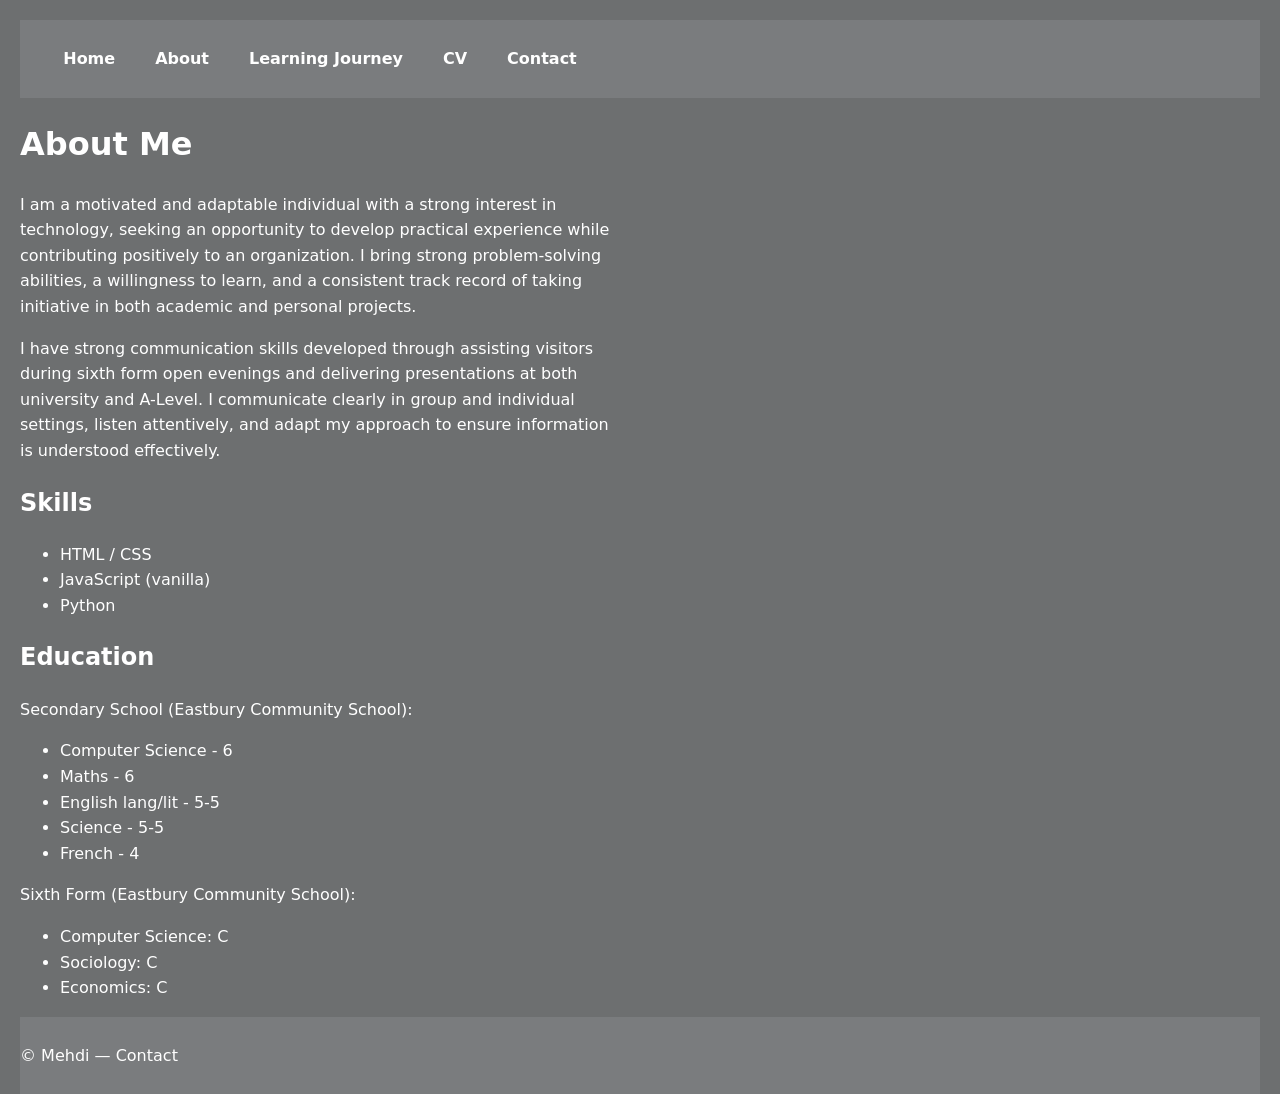
==== about.html @ 022f358a "Add files via upload" ====
<!doctype html>
<html lang="en">
<head>
  <link rel="stylesheet" href="styles.css">
  <meta charset="utf-8" />
  <meta name="viewport" content="width=device-width,initial-scale=1" />
  <title>About — Mehdi</title>
  <meta name="description" content="About Mehdi">
</head>
<body>
  <header class="site-header">
    <div class="container header-inner">
      <nav id="site-nav" class="site-nav" role="navigation" aria-hidden="true">
        <ul>
          <li><a href="index.html">Home</a></li>
          <li><a href="about.html">About</a></li>
          <li><a href="learning-journey.html">Learning Journey</a></li>
          <li><a href="cv.html">CV</a></li>
          <li><a href="contact.html">Contact</a></li>
        </ul>
      </nav>
    </div>
  </header>

  <main class="container">
    <h1>About Me</h1>

    <section id="bio">
      <p>I am a motivated and adaptable individual with a strong interest in technology, seeking an opportunity to develop practical experience while contributing positively to an organization. I bring strong problem-solving abilities, a willingness to learn, and a consistent track record of taking initiative in both academic and personal projects.</p>
      <p>I have strong communication skills developed through assisting visitors during sixth form open evenings and delivering presentations at both university and A-Level. I communicate clearly in group and individual settings, listen attentively, and adapt my approach to ensure information is understood effectively.</p>
    </section>

    <section id="skills">
      <h2>Skills</h2>
      <ul>
        <li>HTML / CSS</li>
        <li>JavaScript (vanilla)</li>
        <li>Python</li>
      </ul>
    </section>

    <section id="education">
      <h2>Education</h2>
      <p>Secondary School (Eastbury Community School):</p>
      <ul>
        <li>Computer Science - 6</li>
        <li>Maths - 6</li>
        <li>English lang/lit - 5-5</li>
        <li>Science - 5-5</li>
        <li>French - 4</li>
      </ul>
      <p>Sixth Form (Eastbury Community School):</p>
      <ul>
        <li>Computer Science: C</li>
        <li>Sociology: C</li>
        <li>Economics: C</li>
      </ul>
    </section>
  </main>

  <footer class="site-footer">
    <div class="container">
      <p>© <span id="year"></span> Mehdi — <a href="contact.html">Contact</a></p>
    </div>
  </footer>

  <script src="js/main.js"></script>
</body>
</html>
---- styles.css ----
/* Theme colors */
:root {
  --bg: #6d6f70;        /* This sets the background color of the page */
  --header-bg: #7a7c7e; /* This is the background color for the header and navigation */
  --accent: #c9d6ff;    /* A soft accent color for hover and active states */
  --text: #ffffff;      /* The main text color for easy reading */
  --muted: rgba(255,255,255,0.6); /* A muted color for less emphasis */
}

/* General styles */
html, body {
  height: 100%; /* Ensures the body takes up the full height */
  margin: 0;    /* Resets margin to avoid any unwanted space */
  transition: background-color 0.5s ease, color 0.5s ease; /* Simple fade transition for background and text color */
}

body {
  font-family: "Aptos", system-ui, -apple-system, "Segoe UI", "Helvetica Neue", Arial, sans-serif; /* A clean and modern font stack */
  background: var(--bg); /* Sets the background color */
  color: var(--text); /* Sets the text color */
  line-height: 1.6; /* Provides comfortable spacing between lines of text */
  padding: 20px; /* Prevents content from touching the browser edges */
  text-align: left; /* Aligns text to the left for readability */
  opacity: 1; /* Ensure body starts fully visible */
}

/* Fade out effect */
.fade-out {
  opacity: 0; /* Start hidden */
  transition: opacity 0.5s ease; /* Smooth transition for fading */
}

/* Fade in effect */
.fade-in {
  opacity: 1; /* Fully visible */
  transition: opacity 0.5s ease; /* Smooth transition for fading */
}

.container {
  max-width: 600px; /* Limits content width for better readability on larger screens */
}

/* Header and footer styles */
.site-header, .site-footer {
  background: var(--header-bg); /* Consistent background for header and footer */
  padding: 10px 0; /* Small padding for a lighter feel */
}

/* Navigation styles */
.site-header nav {
  display: flex; /* Uses flexbox for layout */
  justify-content: center; /* Centers the navigation items */
  align-items: center; /* Vertically centers the items */
  gap: 24px; /* Space between navigation items */
  padding: 8px 12px; /* Adds breathing room around the links */
}

/* Making the <ul> a flex container for cleaner layout */
.site-header nav ul {
  display: flex; /* Uses flexbox for horizontal layout */
  gap: 16px; /* Even spacing between each link */
  list-style: none; /* Removes default list styling */
  margin: 0; /* Resets margin */
  padding: 0; /* Resets padding */
  align-items: center; /* Vertically aligns items in the center */
}

/* Simple, predictable styles for each <li> */
.site-header nav ul li {
  display: block; /* Makes each list item a block for easier styling */
}

/* Styling for links to enhance user experience */
.site-header nav a {
  display: inline-block; /* Allows for easy padding adjustments */
  padding: 8px 12px; /* Comfortable size for clicking/tapping */
  color: var(--text); /* Main text color */
  background: transparent; /* No background for links by default */
  text-decoration: none; /* Removes underlines */
  border-radius: 6px; /* Slightly rounded corners for a softer look */
  transition: background-color 180ms ease, color 180ms ease, transform 160ms ease, box-shadow 160ms ease; /* Smooth transitions for hover effects */
  font-weight: 600; /* Makes text bolder for better readability */
  outline: none; /* Removes default focus outline */
}

/* Hover effects for a responsive feel */
.site-header nav a:hover {
  background: rgba(255,255,255,0.06); /* Subtle highlight on hover */
  transform: translateY(-2px); /* Slight lift effect to show interactivity */
  color: var(--accent); /* Changes text color to the accent color */
  box-shadow: 0 6px 14px rgba(0,0,0,0.12); /* Adds a gentle shadow for depth */
}

/* Focus styles for accessibility */
.site-header nav a:focus {
  box-shadow: 0 0 0 3px rgba(201,214,255,0.12); /* Clear focus ring for keyboard navigation */
  background: rgba(201,214,255,0.04); /* Light background on focus */
  color: var(--accent); /* Changes text color when focused */
  transform: none; /* Prevents movement on focus */
}

/* Active/current page indication */
.site-header nav a.active,
.site-header nav a[aria-current="page"] {
  background: linear-gradient(90deg, rgba(255,255,255,0.03), rgba(201,214,255,0.02)); /* Subtle gradient for active links */
  color: var(--accent); /* Accentuates the active link color */
  box-shadow: 0 4px 10px rgba(0,0,0,0.10); /* Adds a shadow for emphasis */
}

/* Styles for small screens */
@media (max-width: 420px) {
  .site-header nav ul {
    gap: 8px; /* Less space between items on smaller screens */
    flex-wrap: wrap; /* Allows items to wrap to a new line */
    justify-content: center; /* Centers items in the new line */
  }

  .site-header nav a {
    padding: 10px 14px; /* Slightly larger tap area for touch devices */
    font-size: 15px; /* Increases font size for better readability */
  }
}

/* General link styles */
a {
  color: var(--text); /* Uses the same text color for links */
  text-decoration: none; /* Removes underlines for a cleaner look */
}

/* Input and textarea styling */
input, textarea {
  width: 100%; /* Full width for inputs */
  padding: 10px; /* Comfortable padding */
  margin-bottom: 10px; /* Space below inputs */
  border: 1px solid rgba(255, 255, 255, 0.5); /* Subtle border for inputs */
  border-radius: 4px; /* Rounded corners for a softer appearance */
  background: transparent; /* Keeps the background clear */
}

/* Placeholder text styling */
input::placeholder,
textarea::placeholder {
  color: #333; /* Darker color for placeholder text for better visibility */
  opacity: 1; /* Makes sure the placeholder is fully opaque */
  font-size: 16px; /* Sets a readable font size */
  font-weight: bold; /* Bold placeholder for emphasis */
}

/* Button styling */
.btn {
  background: var(--header-bg); /* Matches the header background */
  color: #fff; /* White text for contrast */
  padding: 10px; /* Comfortable padding */
  border: none; /* No border for a clean look */
  cursor: pointer; /* Changes cursor to pointer for interactivity */
}
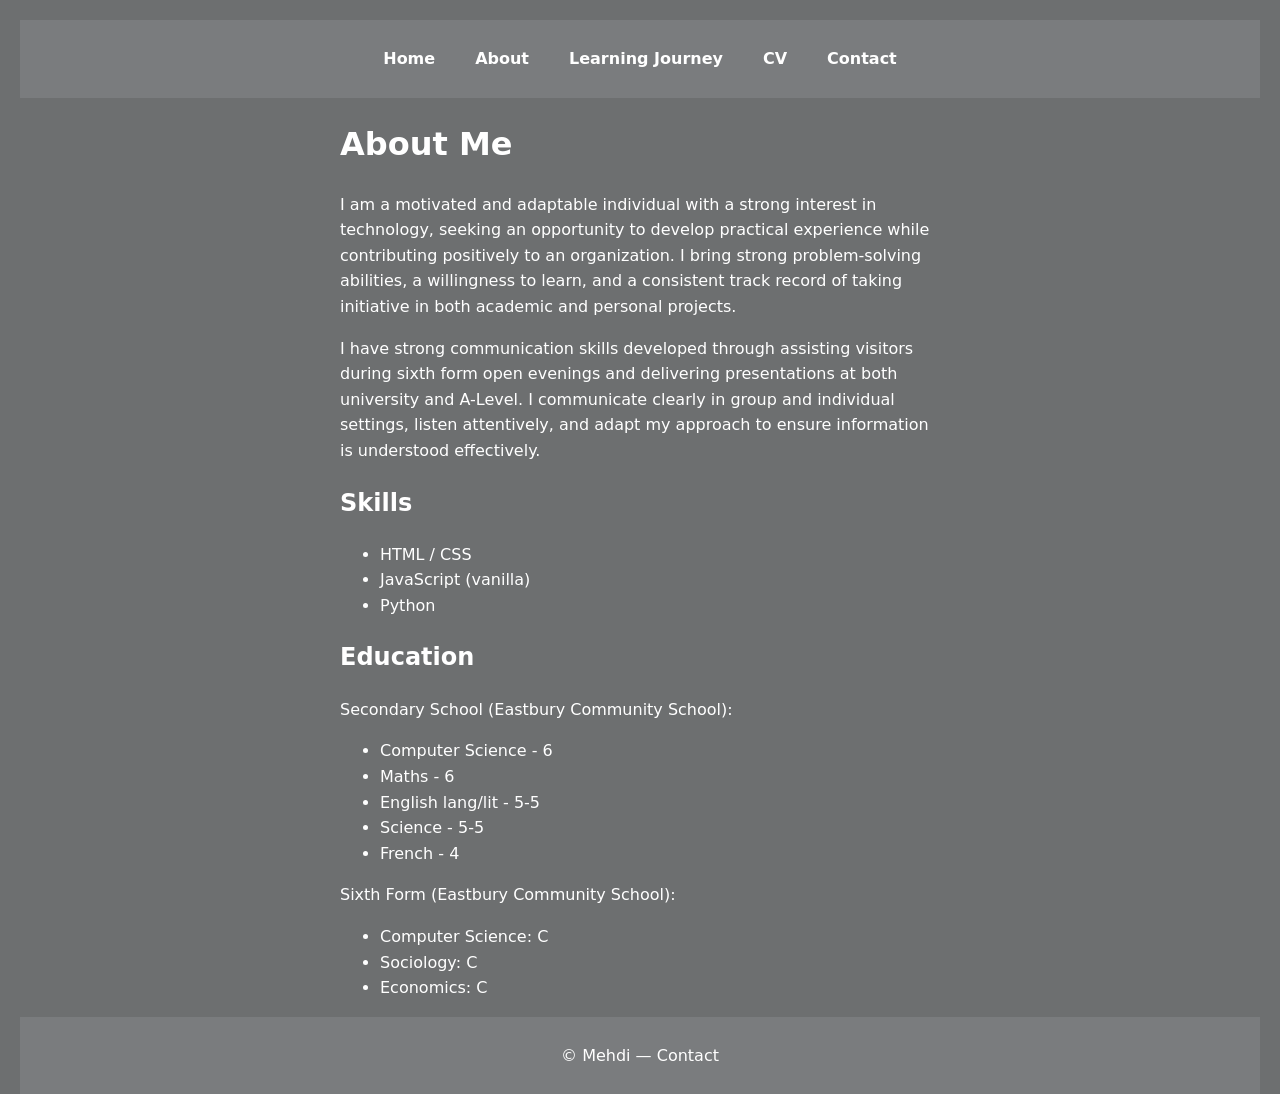
==== commit 6491e650: "Add files via upload" ====
--- a/styles.css
+++ b/styles.css
@@ -1,156 +1,169 @@
 /* Theme colors */
 :root {
-  --bg: #6d6f70;        /* This sets the background color of the page */
-  --header-bg: #7a7c7e; /* This is the background color for the header and navigation */
-  --accent: #c9d6ff;    /* A soft accent color for hover and active states */
-  --text: #ffffff;      /* The main text color for easy reading */
-  --muted: rgba(255,255,255,0.6); /* A muted color for less emphasis */
+  --bg: #6d6f70;
+  --header-bg: #7a7c7e;
+  --accent: #c9d6ff;
+  --text: #ffffff;
+  --muted: rgba(255,255,255,0.6);
 }
 
 /* General styles */
 html, body {
-  height: 100%; /* Ensures the body takes up the full height */
-  margin: 0;    /* Resets margin to avoid any unwanted space */
-  transition: background-color 0.5s ease, color 0.5s ease; /* Simple fade transition for background and text color */
+  height: 100%;
+  margin: 0;
+  transition: background-color 0.5s ease, color 0.5s ease;
 }
 
 body {
-  font-family: "Aptos", system-ui, -apple-system, "Segoe UI", "Helvetica Neue", Arial, sans-serif; /* A clean and modern font stack */
-  background: var(--bg); /* Sets the background color */
-  color: var(--text); /* Sets the text color */
-  line-height: 1.6; /* Provides comfortable spacing between lines of text */
-  padding: 20px; /* Prevents content from touching the browser edges */
-  text-align: left; /* Aligns text to the left for readability */
-  opacity: 1; /* Ensure body starts fully visible */
+  font-family: "Aptos", system-ui, -apple-system, "Segoe UI", "Helvetica Neue", Arial, sans-serif;
+  background: var(--bg);
+  color: var(--text);
+  line-height: 1.6;
+  padding: 20px;
+  text-align: left;
+  opacity: 1;
 }
 
-/* Fade out effect */
+/* Fade effects */
 .fade-out {
-  opacity: 0; /* Start hidden */
-  transition: opacity 0.5s ease; /* Smooth transition for fading */
+  opacity: 0;
+  transition: opacity 0.5s ease;
 }
 
-/* Fade in effect */
 .fade-in {
-  opacity: 1; /* Fully visible */
-  transition: opacity 0.5s ease; /* Smooth transition for fading */
+  opacity: 1;
+  transition: opacity 0.5s ease;
 }
 
 .container {
-  max-width: 600px; /* Limits content width for better readability on larger screens */
+  max-width: 600px;
+  margin: 0 auto;
 }
 
 /* Header and footer styles */
 .site-header, .site-footer {
-  background: var(--header-bg); /* Consistent background for header and footer */
-  padding: 10px 0; /* Small padding for a lighter feel */
+  background: var(--header-bg);
+  padding: 10px 0;
+  text-align: center;
 }
 
 /* Navigation styles */
 .site-header nav {
-  display: flex; /* Uses flexbox for layout */
-  justify-content: center; /* Centers the navigation items */
-  align-items: center; /* Vertically centers the items */
-  gap: 24px; /* Space between navigation items */
-  padding: 8px 12px; /* Adds breathing room around the links */
+  display: flex;
+  justify-content: center;
+  align-items: center;
+  gap: 24px;
+  padding: 8px 12px;
+  flex-wrap: wrap;
 }
 
-/* Making the <ul> a flex container for cleaner layout */
 .site-header nav ul {
-  display: flex; /* Uses flexbox for horizontal layout */
-  gap: 16px; /* Even spacing between each link */
-  list-style: none; /* Removes default list styling */
-  margin: 0; /* Resets margin */
-  padding: 0; /* Resets padding */
-  align-items: center; /* Vertically aligns items in the center */
+  display: flex;
+  gap: 16px;
+  list-style: none;
+  margin: 0;
+  padding: 0;
+  align-items: center;
+  flex-wrap: wrap;
 }
 
-/* Simple, predictable styles for each <li> */
 .site-header nav ul li {
-  display: block; /* Makes each list item a block for easier styling */
+  display: block;
 }
 
-/* Styling for links to enhance user experience */
 .site-header nav a {
-  display: inline-block; /* Allows for easy padding adjustments */
-  padding: 8px 12px; /* Comfortable size for clicking/tapping */
-  color: var(--text); /* Main text color */
-  background: transparent; /* No background for links by default */
-  text-decoration: none; /* Removes underlines */
-  border-radius: 6px; /* Slightly rounded corners for a softer look */
-  transition: background-color 180ms ease, color 180ms ease, transform 160ms ease, box-shadow 160ms ease; /* Smooth transitions for hover effects */
-  font-weight: 600; /* Makes text bolder for better readability */
-  outline: none; /* Removes default focus outline */
+  display: inline-block;
+  padding: 8px 12px;
+  color: var(--text);
+  background: transparent;
+  text-decoration: none;
+  border-radius: 6px;
+  transition: background-color 180ms ease, color 180ms ease, transform 160ms ease, box-shadow 160ms ease;
+  font-weight: 600;
+  outline: none;
 }
 
-/* Hover effects for a responsive feel */
 .site-header nav a:hover {
-  background: rgba(255,255,255,0.06); /* Subtle highlight on hover */
-  transform: translateY(-2px); /* Slight lift effect to show interactivity */
-  color: var(--accent); /* Changes text color to the accent color */
-  box-shadow: 0 6px 14px rgba(0,0,0,0.12); /* Adds a gentle shadow for depth */
+  background: rgba(255,255,255,0.06);
+  transform: translateY(-2px);
+  color: var(--accent);
+  box-shadow: 0 6px 14px rgba(0,0,0,0.12);
 }
 
-/* Focus styles for accessibility */
 .site-header nav a:focus {
-  box-shadow: 0 0 0 3px rgba(201,214,255,0.12); /* Clear focus ring for keyboard navigation */
-  background: rgba(201,214,255,0.04); /* Light background on focus */
-  color: var(--accent); /* Changes text color when focused */
-  transform: none; /* Prevents movement on focus */
+  box-shadow: 0 0 0 3px rgba(201,214,255,0.12);
+  background: rgba(201,214,255,0.04);
+  color: var(--accent);
+  transform: none;
 }
 
-/* Active/current page indication */
 .site-header nav a.active,
 .site-header nav a[aria-current="page"] {
-  background: linear-gradient(90deg, rgba(255,255,255,0.03), rgba(201,214,255,0.02)); /* Subtle gradient for active links */
-  color: var(--accent); /* Accentuates the active link color */
-  box-shadow: 0 4px 10px rgba(0,0,0,0.10); /* Adds a shadow for emphasis */
+  background: linear-gradient(90deg, rgba(255,255,255,0.03), rgba(201,214,255,0.02));
+  color: var(--accent);
+  box-shadow: 0 4px 10px rgba(0,0,0,0.10);
 }
 
 /* Styles for small screens */
 @media (max-width: 420px) {
   .site-header nav ul {
-    gap: 8px; /* Less space between items on smaller screens */
-    flex-wrap: wrap; /* Allows items to wrap to a new line */
-    justify-content: center; /* Centers items in the new line */
+    gap: 8px;
   }
 
   .site-header nav a {
-    padding: 10px 14px; /* Slightly larger tap area for touch devices */
-    font-size: 15px; /* Increases font size for better readability */
+    padding: 10px 14px;
+    font-size: 15px;
+  }
+
+  /* Hamburger menu styles */
+  #nav-toggle {
+    display: block;
+    cursor: pointer;
+    font-size: 24px;
+    margin-left: auto;
+  }
+
+  .site-header nav ul {
+    display: none; /* Hide menu by default */
+  }
+
+  .site-header nav.active ul {
+    display: flex;
+    flex-direction: column; /* Vertical layout for menu items */
+    width: 100%;
   }
 }
 
 /* General link styles */
 a {
-  color: var(--text); /* Uses the same text color for links */
-  text-decoration: none; /* Removes underlines for a cleaner look */
+  color: var(--text);
+  text-decoration: none;
 }
 
 /* Input and textarea styling */
 input, textarea {
-  width: 100%; /* Full width for inputs */
-  padding: 10px; /* Comfortable padding */
-  margin-bottom: 10px; /* Space below inputs */
-  border: 1px solid rgba(255, 255, 255, 0.5); /* Subtle border for inputs */
-  border-radius: 4px; /* Rounded corners for a softer appearance */
-  background: transparent; /* Keeps the background clear */
+  width: 100%;
+  padding: 10px;
+  margin-bottom: 10px;
+  border: 1px solid rgba(255, 255, 255, 0.5);
+  border-radius: 4px;
+  background: transparent;
 }
 
 /* Placeholder text styling */
 input::placeholder,
 textarea::placeholder {
-  color: #333; /* Darker color for placeholder text for better visibility */
-  opacity: 1; /* Makes sure the placeholder is fully opaque */
-  font-size: 16px; /* Sets a readable font size */
-  font-weight: bold; /* Bold placeholder for emphasis */
+  color: #333;
+  opacity: 1;
+  font-size: 16px;
+  font-weight: bold;
 }
 
 /* Button styling */
 .btn {
-  background: var(--header-bg); /* Matches the header background */
-  color: #fff; /* White text for contrast */
-  padding: 10px; /* Comfortable padding */
-  border: none; /* No border for a clean look */
-  cursor: pointer; /* Changes cursor to pointer for interactivity */
+  background: var(--header-bg);
+  color: #fff;
+  padding: 10px;
+  border: none;
+  cursor: pointer;
 }
